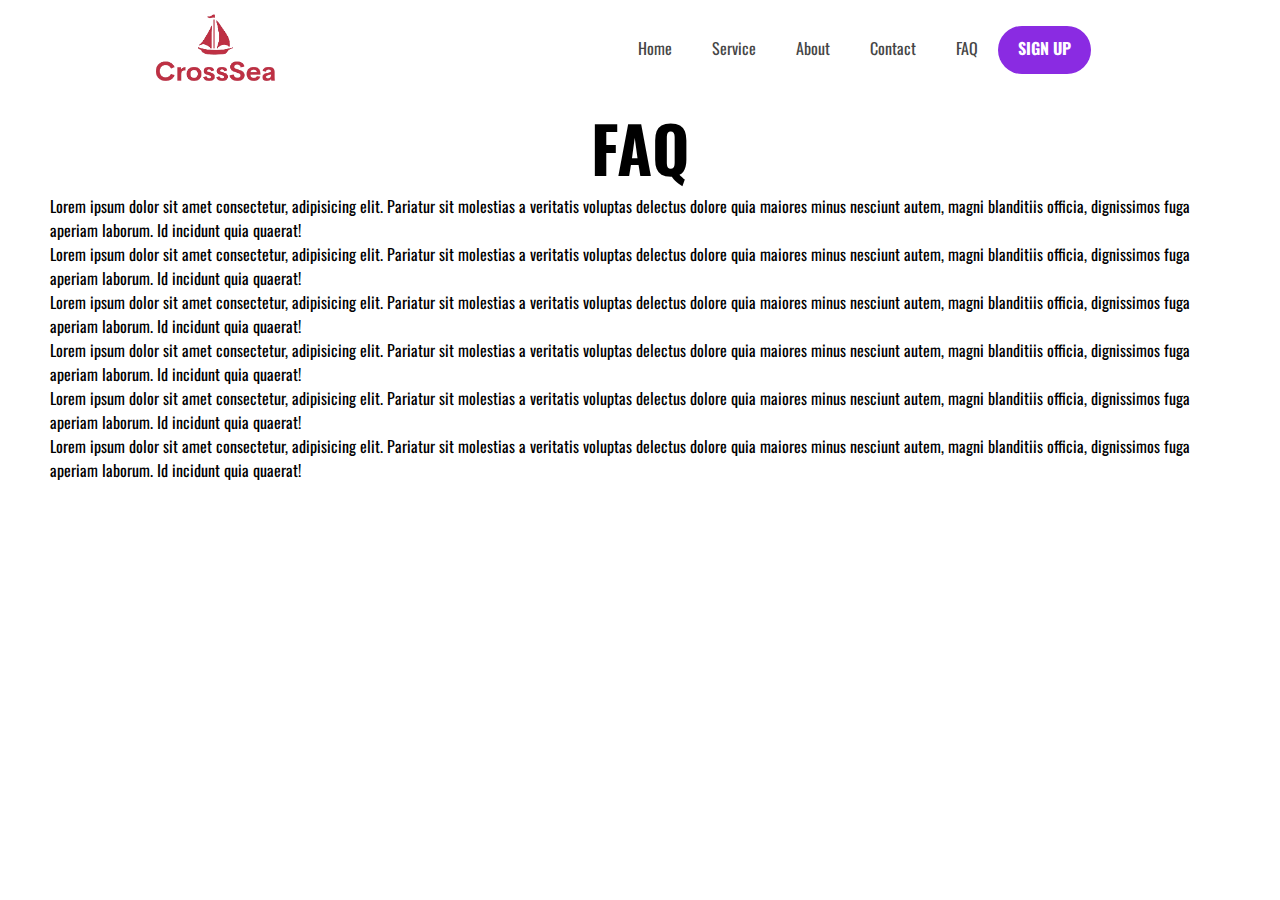
==== faq.html @ 7f42c1eb "Added faq.html" ====
<!DOCTYPE html>
<html lang="en">
<head>
    <meta charset="UTF-8">
    <meta name="viewport" content="width=device-width, initial-scale=1.0">
    <title>CrossSea FAQ</title>
    <link rel="preconnect" href="https://fonts.googleapis.com">
    <link rel="preconnect" href="https://fonts.gstatic.com" crossorigin>
    <link href="https://fonts.googleapis.com/css2?family=Oswald:wght@200..700&display=swap" rel="stylesheet">
    <link rel="stylesheet" href="faq.css">
</head>
<body>
    <header>
        <div class="logo">
            <img src="pics/logo.png" alt="Logo" width="150px">
        </div>
        <nav>
            <ul>
                <li><a href="#">Home</a></li>
                <li><a href="#">Service</a></li>
                <li><a href="#">About</a></li>
                <li><a href="#">Contact</a></li>
                <li><a href="#">FAQ</a></li>
                <li><a href="#" class="signup-btn">Sign Up</a></li>
            </ul>
        </nav>
    </header>
    <main>
        <div class="flavor-text">
            <h1>FAQ</h1>
        </div>
        <div class="faqinfo">
            <ul>Lorem ipsum dolor sit amet consectetur, adipisicing elit. Pariatur sit molestias a veritatis voluptas delectus dolore quia maiores minus nesciunt autem, magni blanditiis officia, dignissimos fuga aperiam laborum. Id incidunt quia quaerat!</ul>
            <ul>Lorem ipsum dolor sit amet consectetur, adipisicing elit. Pariatur sit molestias a veritatis voluptas delectus dolore quia maiores minus nesciunt autem, magni blanditiis officia, dignissimos fuga aperiam laborum. Id incidunt quia quaerat!</ul>
            <ul>Lorem ipsum dolor sit amet consectetur, adipisicing elit. Pariatur sit molestias a veritatis voluptas delectus dolore quia maiores minus nesciunt autem, magni blanditiis officia, dignissimos fuga aperiam laborum. Id incidunt quia quaerat!</ul>
            <ul>Lorem ipsum dolor sit amet consectetur, adipisicing elit. Pariatur sit molestias a veritatis voluptas delectus dolore quia maiores minus nesciunt autem, magni blanditiis officia, dignissimos fuga aperiam laborum. Id incidunt quia quaerat!</ul>
            <ul>Lorem ipsum dolor sit amet consectetur, adipisicing elit. Pariatur sit molestias a veritatis voluptas delectus dolore quia maiores minus nesciunt autem, magni blanditiis officia, dignissimos fuga aperiam laborum. Id incidunt quia quaerat!</ul>
            <ul>Lorem ipsum dolor sit amet consectetur, adipisicing elit. Pariatur sit molestias a veritatis voluptas delectus dolore quia maiores minus nesciunt autem, magni blanditiis officia, dignissimos fuga aperiam laborum. Id incidunt quia quaerat!</ul>
        </div>

    </main>
</body>
</html>
---- faq.css ----
*{
    margin: 0;
    padding: 0;
    box-sizing: border-box;
}

body{
    font-family: "Oswald", sans-serif;
}

header{
    height:100px;
    display: flex;
    justify-content: space-around;
    align-items: center;
}

ul{
    display: flex;
    list-style-type: none;
    align-items: center;
}

ul li a{
    padding:0 20px;
    text-decoration: none;
    color:rgb(70, 70, 70);
    display:inline-block;
}

li a::after{
    content: '';
    display: block;
    height:4px;
    width: 0;
    background-color: rgb(176, 134, 216);
    transition: all .5s;
}

li a:hover::after{
    width:100%;
}

.signup-btn{
    padding: 10px 20px;
    background-color: blueviolet;
    color:white;
    outline: none;
    border: none;
    font-weight: 700;
    text-transform: uppercase;
    border-radius: 40px;
}

main{
    display: flex;
    height:calc(100vh - 100px);
    align-items: center;
    justify-content: flex-start;
    flex-direction: column;
}

.flavor-text{
    font-size:32px;

}

ul{
    padding:0 50px;
}
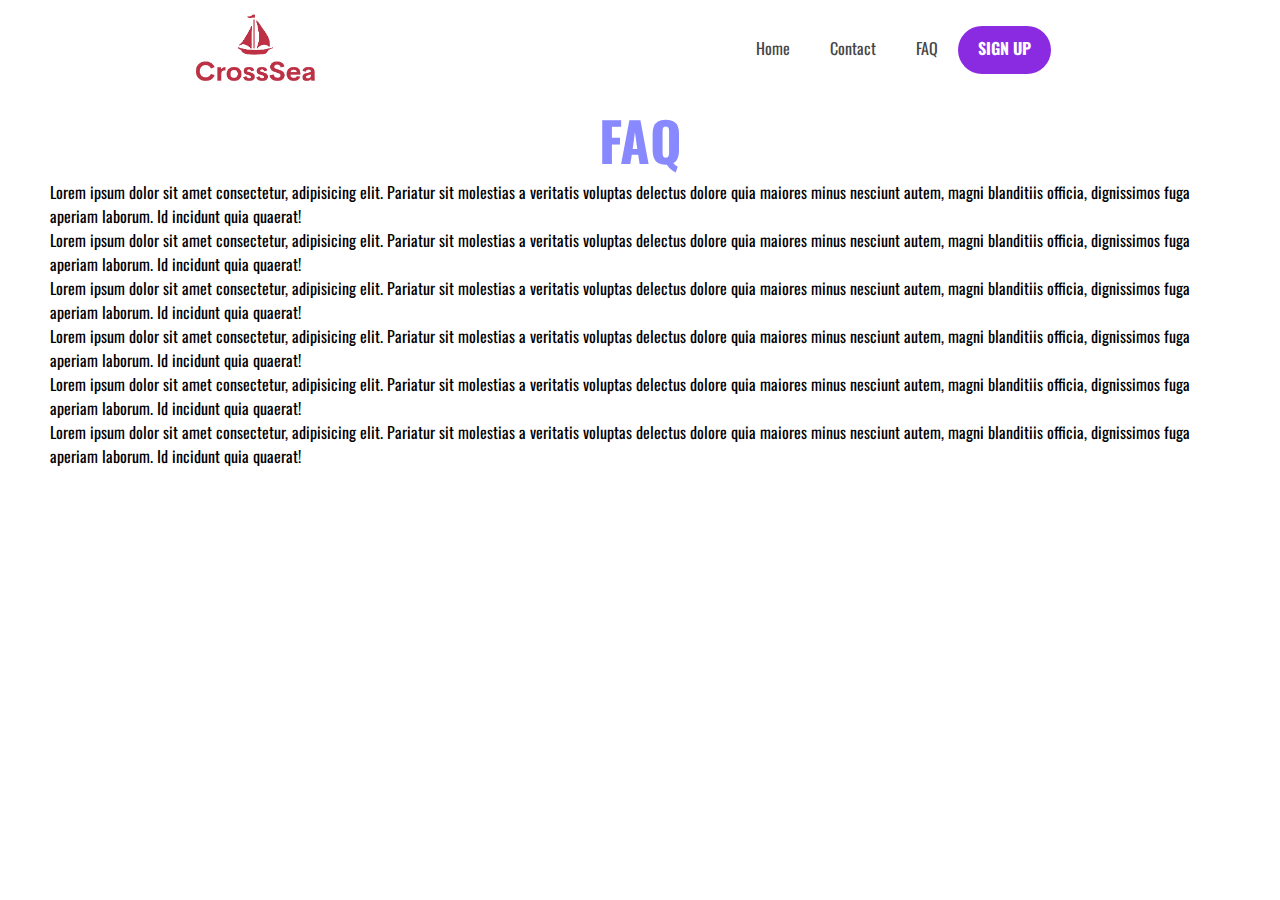
==== commit f4907976: "Added contact and sign-up page" ====
--- a/faq.html
+++ b/faq.html
@@ -16,11 +16,9 @@
         </div>
         <nav>
             <ul>
-                <li><a href="#">Home</a></li>
-                <li><a href="#">Service</a></li>
-                <li><a href="#">About</a></li>
+                <li><a href="index.html">Home</a></li>
                 <li><a href="#">Contact</a></li>
-                <li><a href="#">FAQ</a></li>
+                <li><a href="faq.html">FAQ</a></li>
                 <li><a href="#" class="signup-btn">Sign Up</a></li>
             </ul>
         </nav>
--- a/faq.css
+++ b/faq.css
@@ -67,4 +67,10 @@
 
 ul{
     padding:0 50px;
+}
+
+main h1{
+    font-size:54px;
+    color:rgb(136, 136, 255);
+    text-transform: uppercase;
 }